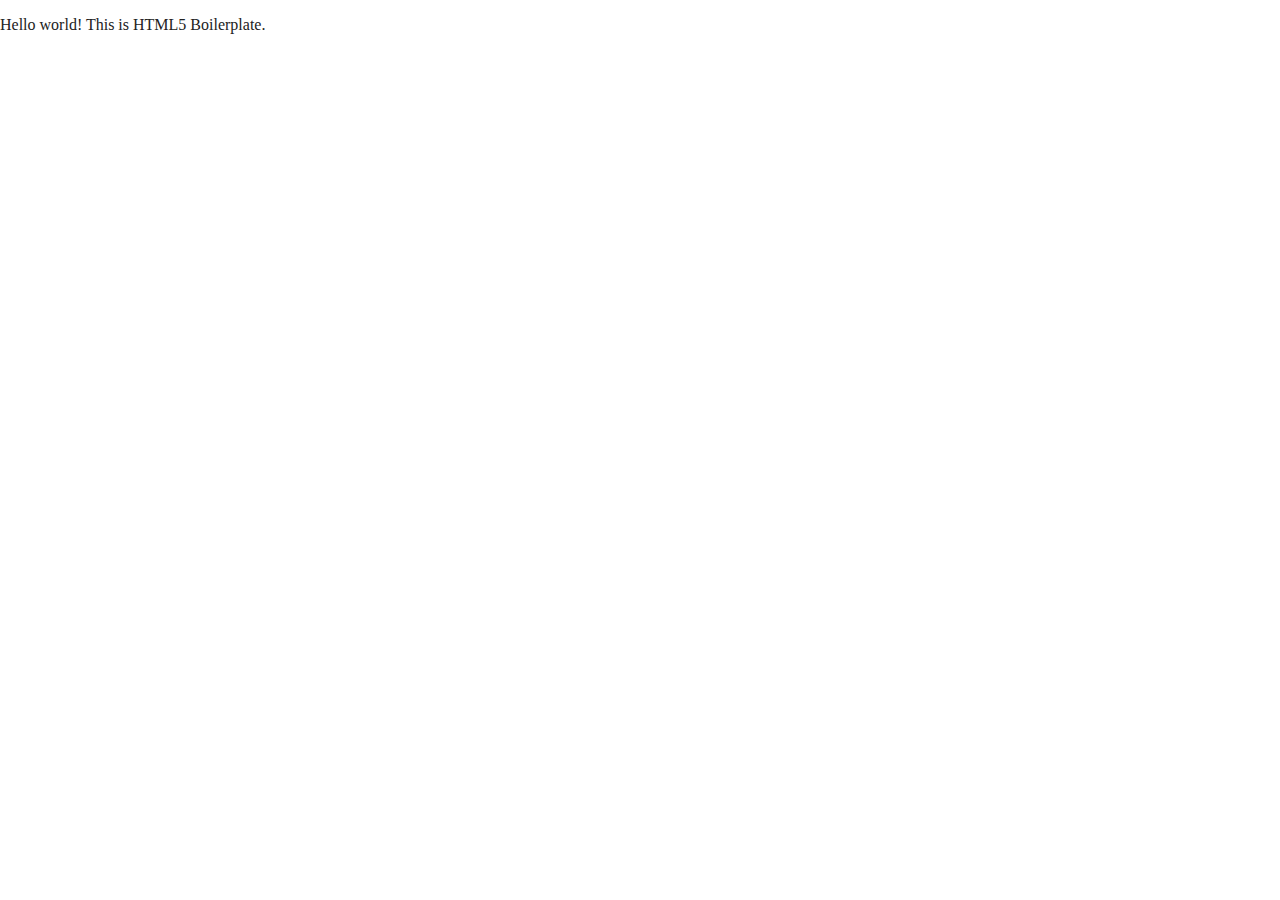
==== about/index.html @ a3dfc604 "Initial Commit" ====
<!doctype html>
<html class="no-js" lang="">

<head>
  <meta charset="utf-8">
  <title></title>
  <meta name="description" content="">
  <meta name="viewport" content="width=device-width, initial-scale=1">

  <meta property="og:title" content="">
  <meta property="og:type" content="">
  <meta property="og:url" content="">
  <meta property="og:image" content="">

  <link rel="manifest" href="site.webmanifest">
  <link rel="apple-touch-icon" href="icon.png">
  <!-- Place favicon.ico in the root directory -->

  <link rel="stylesheet" href="../css/main.css">
  <link rel="stylesheet" href="../css/normalize.css">

  <meta name="theme-color" content="#fafafa">
</head>

<body>

  <!-- Add your site or application content here -->
  <p>Hello world! This is HTML5 Boilerplate.</p>
  <script src="js/vendor/modernizr-3.11.2.min.js"></script>
  <script src="js/plugins.js"></script>
  <script src="js/main.js"></script>

  <!-- Google Analytics: change UA-XXXXX-Y to be your site's ID. -->
  <script>
    window.ga = function () { ga.q.push(arguments) }; ga.q = []; ga.l = +new Date;
    ga('create', 'UA-XXXXX-Y', 'auto'); ga('set', 'anonymizeIp', true); ga('set', 'transport', 'beacon'); ga('send', 'pageview')
  </script>
  <script src="https://www.google-analytics.com/analytics.js" async></script>
</body>

</html>
---- css/main.css ----
/*! HTML5 Boilerplate v8.0.0 | MIT License | https://html5boilerplate.com/ */

/* main.css 2.1.0 | MIT License | https://github.com/h5bp/main.css#readme */
/*
 * What follows is the result of much research on cross-browser styling.
 * Credit left inline and big thanks to Nicolas Gallagher, Jonathan Neal,
 * Kroc Camen, and the H5BP dev community and team.
 */

/* ==========================================================================
   Base styles: opinionated defaults
   ========================================================================== */

html {
  color: #222;
  font-size: 1em;
  line-height: 1.4;
}

/*
 * Remove text-shadow in selection highlight:
 * https://twitter.com/miketaylr/status/12228805301
 *
 * Vendor-prefixed and regular ::selection selectors cannot be combined:
 * https://stackoverflow.com/a/16982510/7133471
 *
 * Customize the background color to match your design.
 */

::-moz-selection {
  background: #b3d4fc;
  text-shadow: none;
}

::selection {
  background: #b3d4fc;
  text-shadow: none;
}

/*
 * A better looking default horizontal rule
 */

hr {
  display: block;
  height: 1px;
  border: 0;
  border-top: 1px solid #ccc;
  margin: 1em 0;
  padding: 0;
}

/*
 * Remove the gap between audio, canvas, iframes,
 * images, videos and the bottom of their containers:
 * https://github.com/h5bp/html5-boilerplate/issues/440
 */

audio,
canvas,
iframe,
img,
svg,
video {
  vertical-align: middle;
}

/*
 * Remove default fieldset styles.
 */

fieldset {
  border: 0;
  margin: 0;
  padding: 0;
}

/*
 * Allow only vertical resizing of textareas.
 */

textarea {
  resize: vertical;
}

/* ==========================================================================
   Author's custom styles
   ========================================================================== */

/* ==========================================================================
   Helper classes
   ========================================================================== */

/*
 * Hide visually and from screen readers
 */

.hidden,
[hidden] {
  display: none !important;
}

/*
 * Hide only visually, but have it available for screen readers:
 * https://snook.ca/archives/html_and_css/hiding-content-for-accessibility
 *
 * 1. For long content, line feeds are not interpreted as spaces and small width
 *    causes content to wrap 1 word per line:
 *    https://medium.com/@jessebeach/beware-smushed-off-screen-accessible-text-5952a4c2cbfe
 */

.sr-only {
  border: 0;
  clip: rect(0, 0, 0, 0);
  height: 1px;
  margin: -1px;
  overflow: hidden;
  padding: 0;
  position: absolute;
  white-space: nowrap;
  width: 1px;
  /* 1 */
}

/*
 * Extends the .sr-only class to allow the element
 * to be focusable when navigated to via the keyboard:
 * https://www.drupal.org/node/897638
 */

.sr-only.focusable:active,
.sr-only.focusable:focus {
  clip: auto;
  height: auto;
  margin: 0;
  overflow: visible;
  position: static;
  white-space: inherit;
  width: auto;
}

/*
 * Hide visually and from screen readers, but maintain layout
 */

.invisible {
  visibility: hidden;
}

/*
 * Clearfix: contain floats
 *
 * For modern browsers
 * 1. The space content is one way to avoid an Opera bug when the
 *    `contenteditable` attribute is included anywhere else in the document.
 *    Otherwise it causes space to appear at the top and bottom of elements
 *    that receive the `clearfix` class.
 * 2. The use of `table` rather than `block` is only necessary if using
 *    `:before` to contain the top-margins of child elements.
 */

.clearfix::before,
.clearfix::after {
  content: " ";
  display: table;
}

.clearfix::after {
  clear: both;
}

/* ==========================================================================
   EXAMPLE Media Queries for Responsive Design.
   These examples override the primary ('mobile first') styles.
   Modify as content requires.
   ========================================================================== */

@media only screen and (min-width: 35em) {
  /* Style adjustments for viewports that meet the condition */
}

@media print,
  (-webkit-min-device-pixel-ratio: 1.25),
  (min-resolution: 1.25dppx),
  (min-resolution: 120dpi) {
  /* Style adjustments for high resolution devices */
}

/* ==========================================================================
   Print styles.
   Inlined to avoid the additional HTTP request:
   https://www.phpied.com/delay-loading-your-print-css/
   ========================================================================== */

@media print {
  *,
  *::before,
  *::after {
    background: #fff !important;
    color: #000 !important;
    /* Black prints faster */
    box-shadow: none !important;
    text-shadow: none !important;
  }

  a,
  a:visited {
    text-decoration: underline;
  }

  a[href]::after {
    content: " (" attr(href) ")";
  }

  abbr[title]::after {
    content: " (" attr(title) ")";
  }

  /*
   * Don't show links that are fragment identifiers,
   * or use the `javascript:` pseudo protocol
   */
  a[href^="#"]::after,
  a[href^="javascript:"]::after {
    content: "";
  }

  pre {
    white-space: pre-wrap !important;
  }

  pre,
  blockquote {
    border: 1px solid #999;
    page-break-inside: avoid;
  }

  /*
   * Printing Tables:
   * https://web.archive.org/web/20180815150934/http://css-discuss.incutio.com/wiki/Printing_Tables
   */
  thead {
    display: table-header-group;
  }

  tr,
  img {
    page-break-inside: avoid;
  }

  p,
  h2,
  h3 {
    orphans: 3;
    widows: 3;
  }

  h2,
  h3 {
    page-break-after: avoid;
  }
}
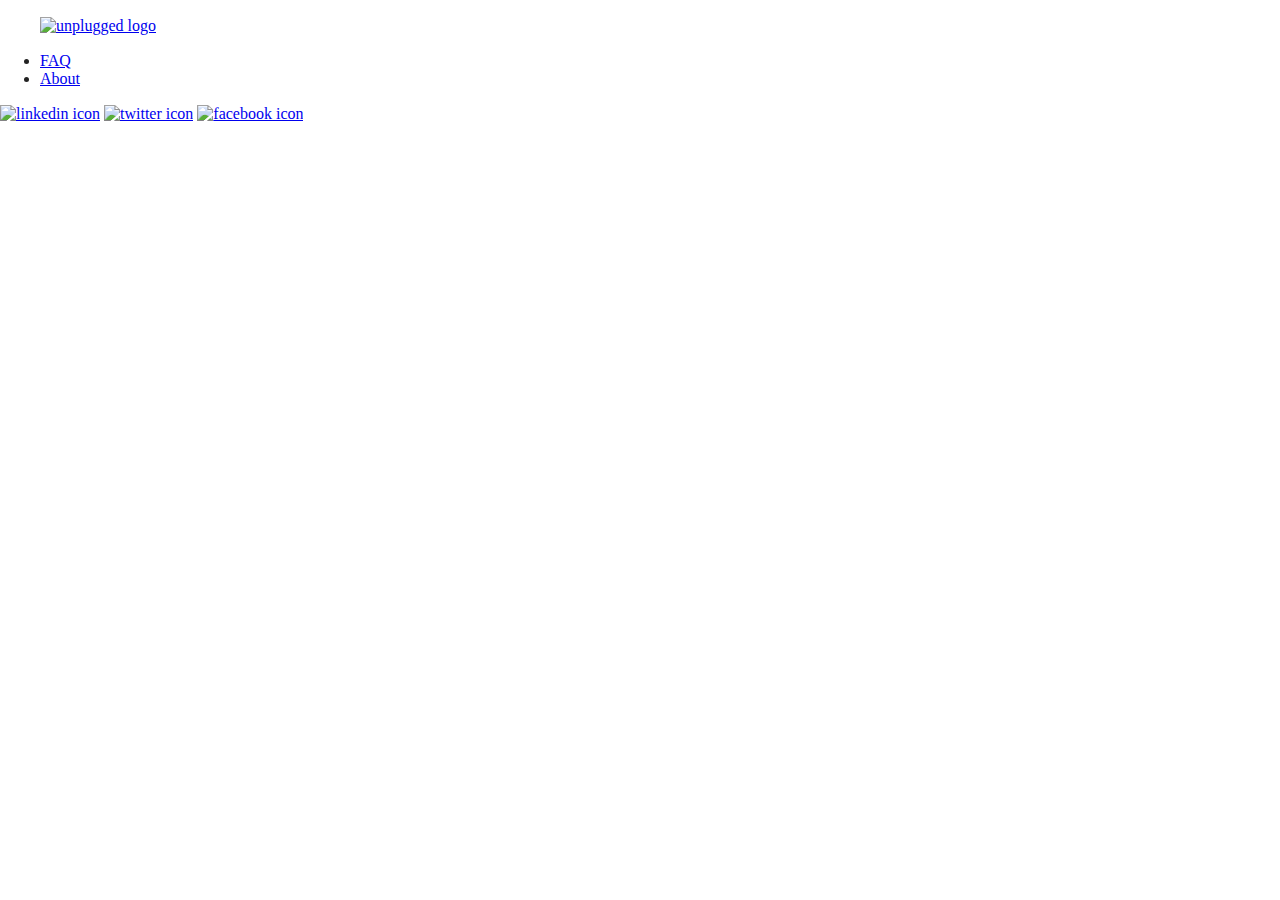
==== commit 9ca32620: "Added header and footer to all three pages and main to main page" ====
--- a/about/index.html
+++ b/about/index.html
@@ -3,7 +3,7 @@
 
 <head>
   <meta charset="utf-8">
-  <title></title>
+  <title>Massages By Stephanie</title>
   <meta name="description" content="">
   <meta name="viewport" content="width=device-width, initial-scale=1">
 
@@ -12,8 +12,8 @@
   <meta property="og:url" content="">
   <meta property="og:image" content="">
 
-  <link rel="manifest" href="site.webmanifest">
-  <link rel="apple-touch-icon" href="icon.png">
+  <link rel="manifest" href="../site.webmanifest">
+  <link rel="apple-touch-icon" href="../icon.png">
   <!-- Place favicon.ico in the root directory -->
 
   <link rel="stylesheet" href="../css/main.css">
@@ -24,11 +24,56 @@
 
 <body>
 
-  <!-- Add your site or application content here -->
-  <p>Hello world! This is HTML5 Boilerplate.</p>
-  <script src="js/vendor/modernizr-3.11.2.min.js"></script>
-  <script src="js/plugins.js"></script>
-  <script src="js/main.js"></script>
+  <header>
+    <div class="content-wrapper">
+      <figure>
+          <a href="#"><img src="img/unpluggedlogo.png" alt="unplugged logo"></a>
+      </figure>
+      <div class="header-divider">
+        
+      </div>
+      <nav>
+        <ul>
+          <li>
+            <a href="faq/index.html" target="_blank">FAQ</a>
+          </li>
+          <li>
+            <a href="about/index.html" target="_blank">About</a>
+          </li>
+        </ul>
+      </nav>
+    </div>
+  </header>
+
+  <footer>
+      <div class="content-wrapper">
+        <div class="footer-content">
+            <div class="contact">
+              <address>
+
+              </address>
+            </div>
+            <div class="social">
+                <div class="social-icons">
+                    <p> <!-- other social links here -->
+                        <a href="https://www.linkedin.com/in/anwar-parrish-b69703137/" target="_blank"><img src="img/icon-linkedin.png" alt="linkedin icon"/></a>
+                                    
+                        <a href="https://twitter.com/AnwarSParrish" target="_blank"><img src="img/icon-twitter.png" alt="twitter icon"/></a>                                  
+                                    
+                        <a href="https://www.facebook.com/anwar.parrish/" target="_blank"><img src="img/icon-fb.png" alt="facebook icon"/></a>                                   
+                    </p>                     
+                </div>
+            </div>
+        </div> <!-- footer content ends --> 
+    </div> <!--footer content-wrapper ends-->
+    <div class="copyright"> 
+    </div> 
+  </footer>
+
+
+  <script src="../js/vendor/modernizr-3.11.2.min.js"></script>
+  <script src="../js/plugins.js"></script>
+  <script src="../js/main.js"></script>
 
   <!-- Google Analytics: change UA-XXXXX-Y to be your site's ID. -->
   <script>
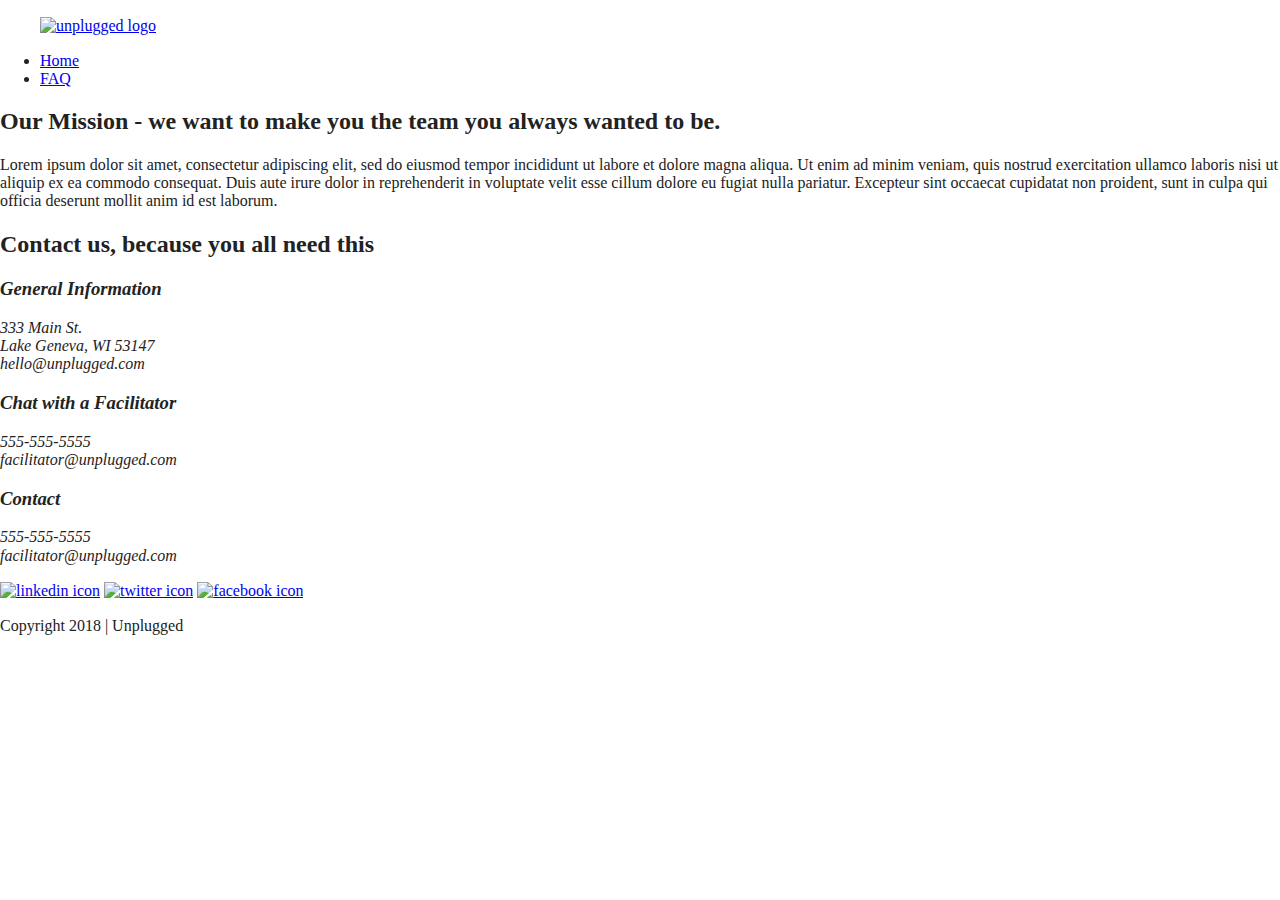
==== commit c30eaa3c: "Added html to About page header main and footer content" ====
--- a/about/index.html
+++ b/about/index.html
@@ -3,7 +3,7 @@
 
 <head>
   <meta charset="utf-8">
-  <title>Massages By Stephanie</title>
+  <title>Unplugged Retreat</title>
   <meta name="description" content="">
   <meta name="viewport" content="width=device-width, initial-scale=1">
 
@@ -23,7 +23,6 @@
 </head>
 
 <body>
-
   <header>
     <div class="content-wrapper">
       <figure>
@@ -35,40 +34,68 @@
       <nav>
         <ul>
           <li>
-            <a href="faq/index.html" target="_blank">FAQ</a>
+            <a href="index.html" target="_blank">Home</a>
           </li>
           <li>
-            <a href="about/index.html" target="_blank">About</a>
+            <a href="faq/index.html" target="_blank">FAQ</a>
           </li>
         </ul>
       </nav>
     </div>
   </header>
 
-  <footer>
+  <main>
+    <section class="mission">
+      <div class="content-wrapper">
+        <div class="mission-content">
+          <h2>Our Mission - we want to make you the team you always wanted to be.</h2>
+          <p>Lorem ipsum dolor sit amet, consectetur adipiscing elit, sed do eiusmod tempor incididunt ut labore et dolore magna aliqua. Ut enim ad minim veniam, quis nostrud exercitation ullamco laboris nisi ut aliquip ex ea commodo consequat. Duis aute irure dolor in reprehenderit in voluptate velit esse cillum dolore eu fugiat nulla pariatur. Excepteur sint occaecat cupidatat non proident, sunt in culpa qui officia deserunt mollit anim id est laborum.</p>
+        </div>
+      </div> <!-- mission content wrapper ends -->
+    
+    <figure>
+      <!----- Map Goes Here ----->
+    </figure>
+
+    <section class="contact-section">
+      <div class="content-wrapper">
+        <h2>Contact us, because you all need this</h2>
+        <address>
+          <h3>General Information</h3>
+            <p>333 Main St.<br>
+              Lake Geneva, WI 53147<br>
+              hello@unplugged.com</p>
+          <h3>Chat with a Facilitator</h3>
+            <p>555-555-5555<br>
+            facilitator@unplugged.com</p>
+          <h3>Contact</h3>
+            <p>555-555-5555<br>
+            facilitator@unplugged.com</p>
+        </address>
+      </div> <!------ contact content wrapper ends ----->
+    </section> <!------ contact section ends ----->
+
+    <footer>
       <div class="content-wrapper">
         <div class="footer-content">
-            <div class="contact">
-              <address>
-
-              </address>
-            </div>
             <div class="social">
                 <div class="social-icons">
                     <p> <!-- other social links here -->
-                        <a href="https://www.linkedin.com/in/anwar-parrish-b69703137/" target="_blank"><img src="img/icon-linkedin.png" alt="linkedin icon"/></a>
+                        <a href="https://www.linkedin.com/in/anwar-parrish-b69703137/" target="_blank"><img src="../img/icon-linkedin.png" alt="linkedin icon"/></a>
                                     
-                        <a href="https://twitter.com/AnwarSParrish" target="_blank"><img src="img/icon-twitter.png" alt="twitter icon"/></a>                                  
+                        <a href="https://twitter.com/AnwarSParrish" target="_blank"><img src="../img/icon-twitter.png" alt="twitter icon"/></a>                                  
                                     
-                        <a href="https://www.facebook.com/anwar.parrish/" target="_blank"><img src="img/icon-fb.png" alt="facebook icon"/></a>                                   
+                        <a href="https://www.facebook.com/anwar.parrish/" target="_blank"><img src="../img/icon-fb.png" alt="facebook icon"/></a>                                   
                     </p>                     
                 </div>
             </div>
         </div> <!-- footer content ends --> 
     </div> <!--footer content-wrapper ends-->
     <div class="copyright"> 
+      <p>Copyright 2018 | Unplugged</p>
     </div> 
-  </footer>
+  </footer> 
+  </section> <!-- contact-info -->
 
 
   <script src="../js/vendor/modernizr-3.11.2.min.js"></script>
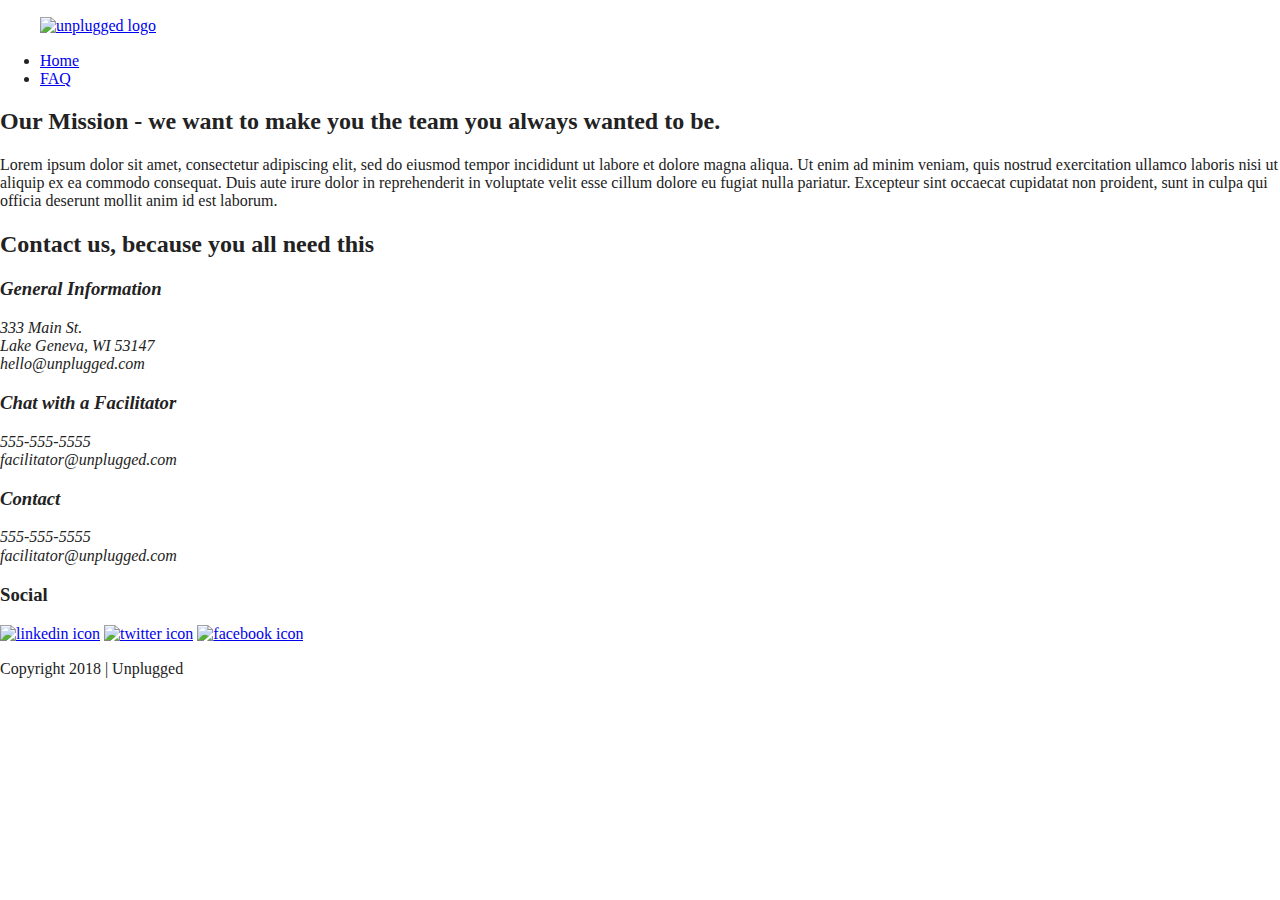
==== commit 4ad07182: "Added html to faq page" ====
--- a/about/index.html
+++ b/about/index.html
@@ -80,6 +80,7 @@
         <div class="footer-content">
             <div class="social">
                 <div class="social-icons">
+                    <h3>Social</h3>
                     <p> <!-- other social links here -->
                         <a href="https://www.linkedin.com/in/anwar-parrish-b69703137/" target="_blank"><img src="../img/icon-linkedin.png" alt="linkedin icon"/></a>
                                     
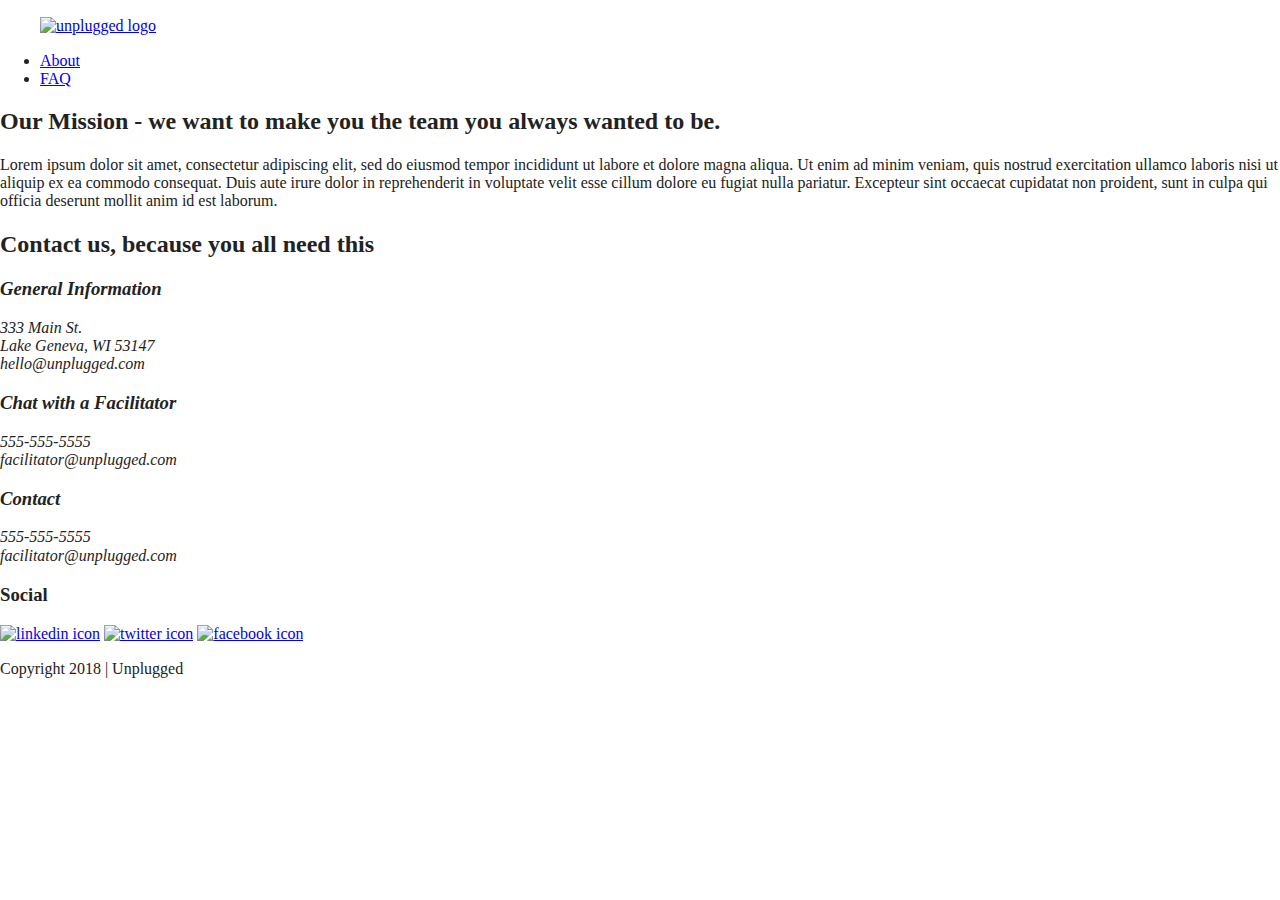
==== commit c59c599f: "updated about and faq page links" ====
--- a/about/index.html
+++ b/about/index.html
@@ -34,10 +34,10 @@
       <nav>
         <ul>
           <li>
-            <a href="index.html" target="_blank">Home</a>
+            <a href="index.html">About</a>
           </li>
           <li>
-            <a href="faq/index.html" target="_blank">FAQ</a>
+            <a href="../faq/index.html">FAQ</a>
           </li>
         </ul>
       </nav>
